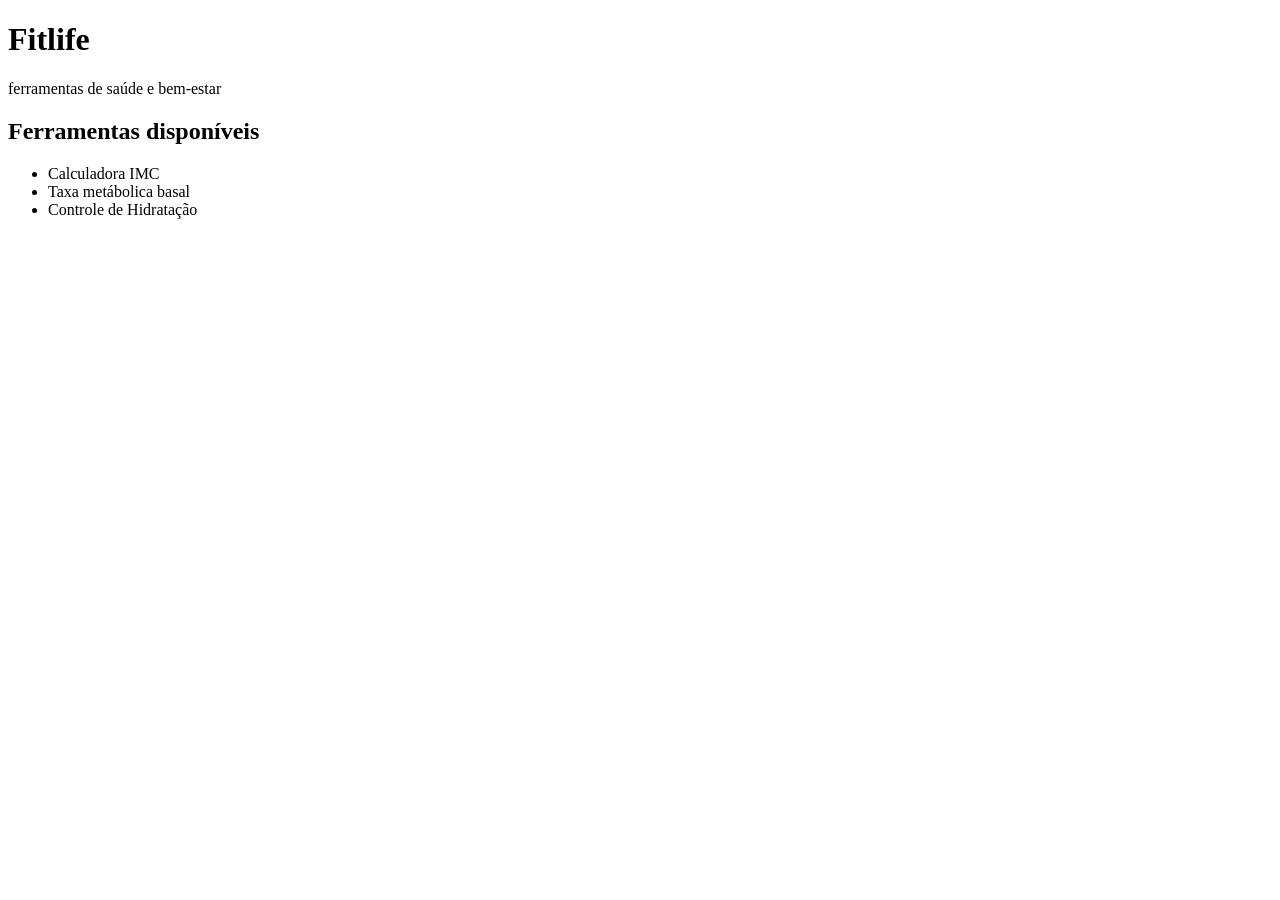
==== index.html @ 0043497a "estruturando html" ====
<!DOCTYPE html>
<html lang="pt-BR">
<head>
    <meta charset="UTF-8">
    <meta name="viewport" content="width=device-width, initial-scale=1.0">
    <title>FitLife</title>
</head>
<body>
    <h1>Fitlife</h1>
   
<p>ferramentas de saúde e bem-estar</p>
<h2>Ferramentas disponíveis </h2>

<ul>
<li>Calculadora IMC</li>
<li>Taxa metábolica basal </li>
<li>Controle de Hidratação</li>


</ul>

</body>
</html>
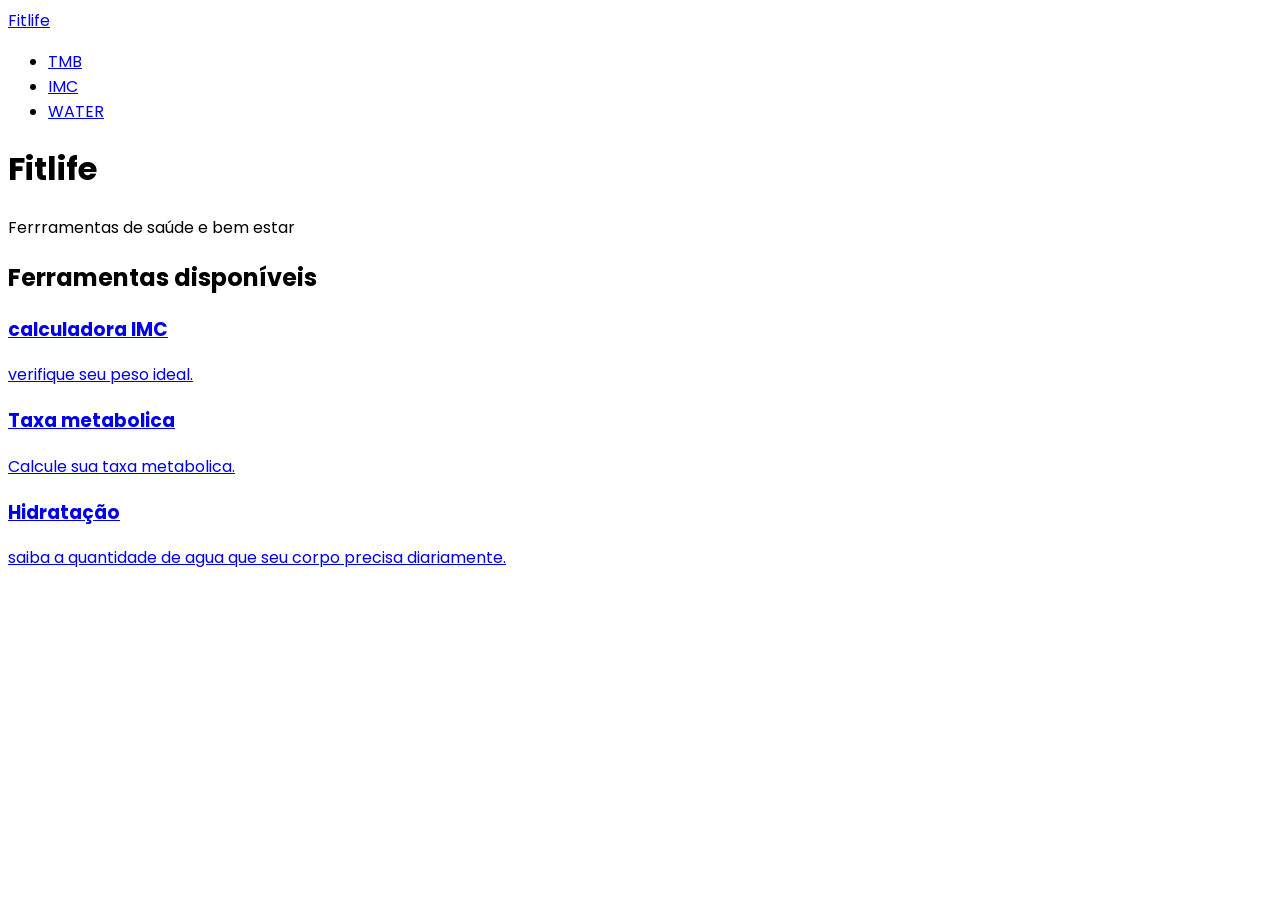
==== commit f025b2a2: "Add files via upload" ====
--- a/index.html
+++ b/index.html
@@ -1,24 +1,65 @@
-<!DOCTYPE html>
-<html lang="pt-BR">
-<head>
-    <meta charset="UTF-8">
-    <meta name="viewport" content="width=device-width, initial-scale=1.0">
-    <title>FitLife</title>
-</head>
-<body>
-    <h1>Fitlife</h1>
-   
-<p>ferramentas de saúde e bem-estar</p>
-<h2>Ferramentas disponíveis </h2>
-
-<ul>
-<li>Calculadora IMC</li>
-<li>Taxa metábolica basal </li>
-<li>Controle de Hidratação</li>
-
-
-</ul>
-
-</body>
-</html>
-
+<!DOCTYPE html>
+<html lang="pt-br">
+<head>
+    <meta charset="UTF-8">
+    <meta name="viewport" 
+    content="width=device-width, initial-scale=1.0">
+    <link rel="preconnect" href="https://fonts.googleapis.com">
+    <link rel="preconnect" href="https://fonts.gstatic.com" crossorigin>
+    <link href="https://fonts.googleapis.com/css2?family=Poppins:ital,wght@0,100;0,200;0,300;0,400;0,500;0,600;0,700;0,800;0,900;1,100;1,200;1,300;1,400;1,500;1,600;1,700;1,800;1,900&display=swap" rel="stylesheet">
+
+    <title>Fitlife</title>
+</head>
+<body style="font-family: poppins">  
+    <nav>
+
+        <a href="index.html">Fitlife</a>
+
+        <ul>
+            <li><a href="pages/tmb.html">TMB</a></li>
+            <li><a href="pages/imc.html">IMC</a></li>
+            <li><a href="pages/water.html">WATER</a></li>
+            
+        </ul>
+
+    </nav>
+
+    <header>
+    
+    <h1>Fitlife</h1>
+    <p>Ferrramentas de saúde e bem estar</p>
+
+    </header>
+
+
+    <main>
+
+        
+
+        <section>
+            <h2>Ferramentas disponíveis</h2>
+
+            <a href="pages/imc.html">
+                <h3>calculadora IMC</h3>
+                <p>verifique seu peso ideal.</p>
+            </a>
+
+            <a href="pages/tmb.html"> 
+
+                <h3>Taxa metabolica</h3>
+                <p>Calcule sua taxa metabolica.</p>
+            </a>
+
+            <a href="pages/water.html">
+
+                <h3>Hidratação</h3>
+                <p>saiba a quantidade de agua que seu corpo precisa diariamente.</p>
+            </a>
+
+        </section>
+
+    </main>
+    
+</body>
+
+</html>
